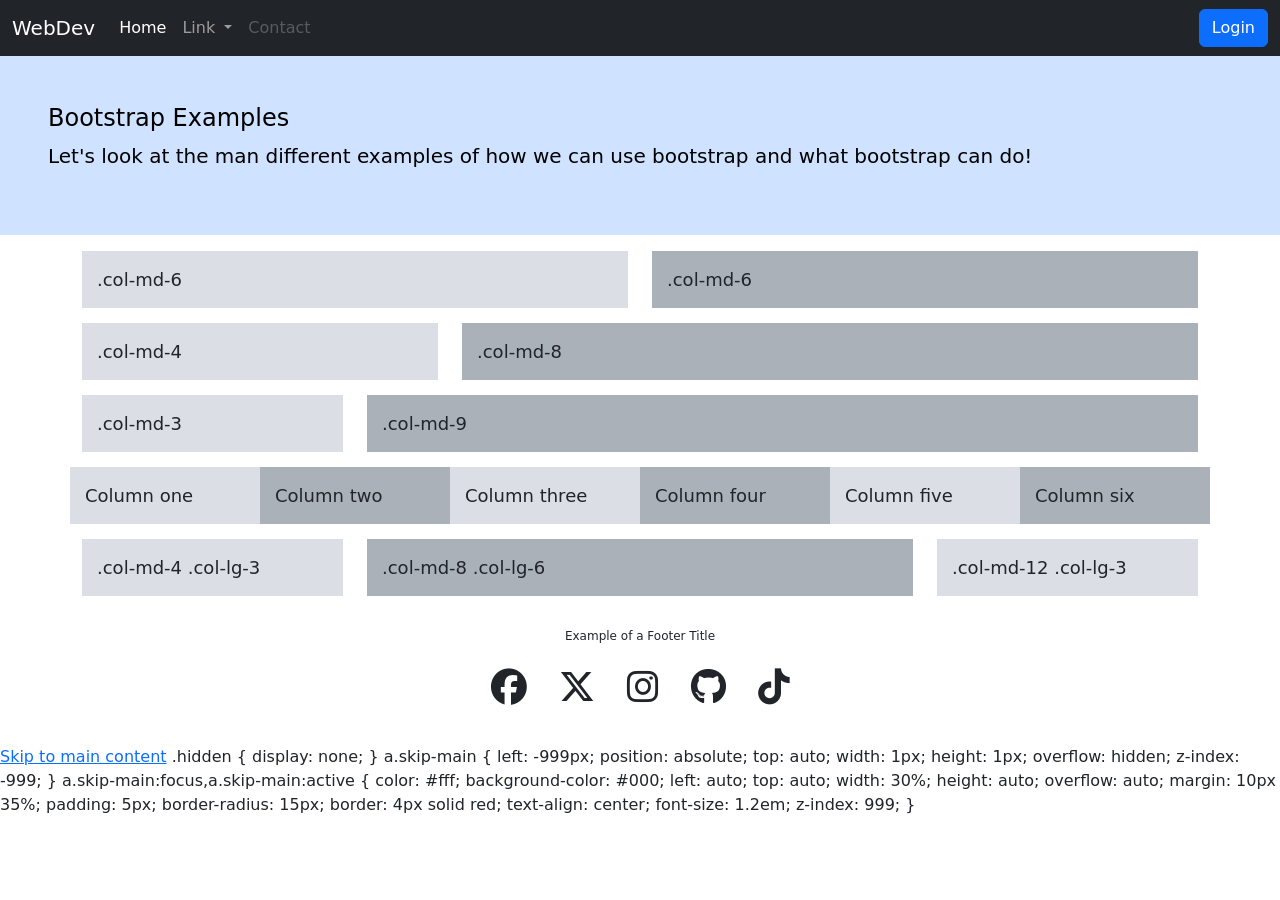
==== Version 5/user49/index.html @ 15d5b8d0 "Update index.html" ====
<!DOCTYPE html>
<html lang="en">
<!--Version 5.0
    Name:
    Date Completed:
-->

<head>
    <title>Bootstrap Examples</title>

    <!-- Homepage meta data -->
    <meta charset="utf-8">
    <meta http-equiv="X-UA-Compatible" content="IE=edge">
    <meta name="viewport" content="width=device-width, initial-scale=1, shrink-to-fit=no">
    <meta name="description" content="SHS WebDev Version 5.0 - Index Bootstrap Examples">

    <!-- CSS -->
    <!-- Bootstrap -->
    <link rel="stylesheet" href="https://cdnjs.cloudflare.com/ajax/libs/bootstrap/5.3.2/css/bootstrap.css">
    <!-- Font Awesome -->
    <link rel="stylesheet" href="https://cdnjs.cloudflare.com/ajax/libs/font-awesome/6.5.1/css/all.min.css">
    <!-- Animate -->
    <link rel="stylesheet" href="https://cdnjs.cloudflare.com/ajax/libs/animate.css/4.1.1/animate.min.css">
    <!-- Custom -->
    <link rel="stylesheet" href="CSS/style.css">

    <!-- JavaScript -->
    <!-- These are needed to get the responsive menu to work -->
    <script src="https://cdnjs.cloudflare.com/ajax/libs/jquery/3.7.1/jquery.min.js"></script>
    <script src="https://cdnjs.cloudflare.com/ajax/libs/popper.js/2.11.8/umd/popper.min.js"></script>
    <script src="https://cdnjs.cloudflare.com/ajax/libs/bootstrap/5.3.2/js/bootstrap.bundle.min.js"></script>

    <!-- Custom styles for this template -->
    <style type="text/css">
        footer {
            font-size: 12px;
            text-align: center;
        }
        
        .demo-content {
            padding: 15px;
            font-size: 18px;
            background: #dbdfe5;
            margin-bottom: 15px;
        }
        
        .demo-content.bg-alt {
            background: #abb1b8;
        }
    </style>

    <body>
        <!---------------------------------- Begin the nav-bar ----------------------------------->
        <nav class="navbar navbar-expand-md navbar-dark bg-dark">
            <div class="container-fluid">
                <a href="http://shakonet.isd720.com" class="navbar-brand">WebDev</a>
                <button class="navbar-toggler" type="button" data-bs-toggle="collapse" data-bs-target="#collapsibleNavbar">
                    <span class="navbar-toggler-icon"></span>
                </button>

                <div class="collapse navbar-collapse" id="collapsibleNavbar">
                    <ul class="navbar-nav me-auto">
                        <!--↓↓↓↓↓↓↓↓↓↓↓↓↓↓↓↓↓↓↓↓↓↓ Edit These Items in your NavBar ↓↓↓↓↓↓↓↓↓↓↓↓↓↓↓-->
                        <li class="nav-item">
                            <a href="#" class="nav-link active">Home</a>
                        </li>
                        <li class="nav-item dropdown">
                            <a class="nav-link dropdown-toggle" href="#" role="button" data-bs-toggle="dropdown" aria-expanded="false">
                              Link
                            </a>
                            <ul class="dropdown-menu">
                                <li><a class="dropdown-item" href="#">Action</a></li>
                                <li><a class="dropdown-item" href="#">Another action</a></li>
                                <li>
                                    <hr class="dropdown-divider">
                                </li>
                                <li><a class="dropdown-item" href="#">Something else here</a></li>
                            </ul>
                        </li>
                        <li class="nav-item">
                            <a href="mailto:sample@gmail.com?Subject=Hello" class="nav-link disabled" tabindex="-1">Contact</a>
                        </li>
                        <!--↑↑↑↑↑↑↑↑↑↑↑↑↑↑↑↑↑↑↑↑↑↑↑ Edit These Items in your NavBar ↑↑↑↑↑↑↑↑↑↑↑↑↑↑-->
                    </ul>
                    <form class="d-flex">
                        <button class="btn btn-primary" type="button">Login</button>
                    </form>
                </div>
            </div>
        </nav>
        <!---------------------------------- End the nav-bar ------------------------------------->
        <!---------Jumbotron---------------------------------------------->
        <header class="p-5 bg-primary-subtle text-black" name="Jumbotron">
            <h4> Bootstrap Examples</h4>
            <p class="lead"> Let's look at the man different examples of how we can use bootstrap and what bootstrap can do!
            </p>
        </header>

        <main>
            <!---------Three Column Layouts------------------------------------>
            <div class="container mt-3">
                <!--Row with two equal columns-->
                <div class="row">
                    <div class="col-md-6">
                        <div class="demo-content">.col-md-6</div>
                    </div>
                    <div class="col-md-6">
                        <div class="demo-content bg-alt">.col-md-6</div>
                    </div>
                </div>
                <!--Row with two columns divided in 1:2 ratio-->
                <div class="row">
                    <div class="col-md-4">
                        <div class="demo-content">.col-md-4</div>
                    </div>
                    <div class="col-md-8">
                        <div class="demo-content bg-alt">.col-md-8</div>
                    </div>
                </div>
                <!--Row with two columns divided in 1:3 ratio-->
                <div class="row">
                    <div class="col-md-3">
                        <div class="demo-content">.col-md-3</div>
                    </div>
                    <div class="col-md-9">
                        <div class="demo-content bg-alt">.col-md-9</div>
                    </div>
                </div>

                <!---------Auto Layout Columns--------->
                <div class="row">
                    <div class="col demo-content">Column one</div>
                    <div class="col demo-content bg-alt">Column two</div>
                    <div class="col demo-content">Column three</div>
                    <div class="col demo-content bg-alt">Column four</div>
                    <div class="col demo-content">Column five</div>
                    <div class="col demo-content bg-alt">Column six</div>
                </div>

                <!---------Flexible Layouts--------->
                <div class="row">
                    <div class="col-md-4 col-lg-3">
                        <div class="demo-content">.col-md-4 .col-lg-3</div>
                    </div>
                    <div class="col-md-8 col-lg-6">
                        <div class="demo-content bg-alt">.col-md-8 .col-lg-6</div>
                    </div>
                    <div class="col-md-12 col-lg-3">
                        <div class="demo-content">.col-md-12 .col-lg-3</div>
                    </div>
                </div>
            </div>

            <!---------Table-Striped------------------------------------------->
            <div class="container mt-3" name="table-striped">
            </div>

            <!---------List-Group---------------------------------------------->
            <div class="container mt-3" name="list-group">
            </div>

            <!---------Form Button--------------------------------------------->
            <div class="container mt-3 vstack" name="form-button">
            </div>
        </main>

        <!---------------------------------- Begin the footer ------------------------------------->
        <footer>
            <span class="title">Example of a Footer Title</span>
            <div class="container py-4" id="footerTable">
                <ul class="list-unstyled d-flex justify-content-center">
                    <li class="mx-3">
                        <i class="fa-brands fa-facebook fa-3x" aria-hidden="true"></i>
                    </li>
                    <li class="mx-3">
                        <i class="fa-brands fa-x-twitter fa-3x" aria-hidden="true"></i>
                    </li>
                    <li class="mx-3">
                        <i class="fa-brands fa-instagram fa-3x" aria-hidden="true"></i>
                    </li>
                    <li class="mx-3">
                        <i class="fa-brands fa-github fa-3x" aria-hidden="true"></i>
                    </li>
                    <li class="mx-3">
                        <i class="fa-brands fa-tiktok fa-3x" aria-hidden="true"></i>
                    </li>
                </ul>
            </div>
        </footer>
        <!---------------------------------- End the footer --------------------------------------->
       <a class="skip-main" tabindex="0" href="#main">Skip to main content</a> 
        .hidden {
    display: none;
}

a.skip-main {
    left: -999px;
    position: absolute;
    top: auto;
    width: 1px;
    height: 1px;
    overflow: hidden;
    z-index: -999;
}

a.skip-main:focus,a.skip-main:active {
    color: #fff;
    background-color: #000;
    left: auto;
    top: auto;
    width: 30%;
    height: auto;
    overflow: auto;
    margin: 10px 35%;
    padding: 5px;
    border-radius: 15px;
    border: 4px solid red;
    text-align: center;
    font-size: 1.2em;
    z-index: 999;
}
    </body>

</html>
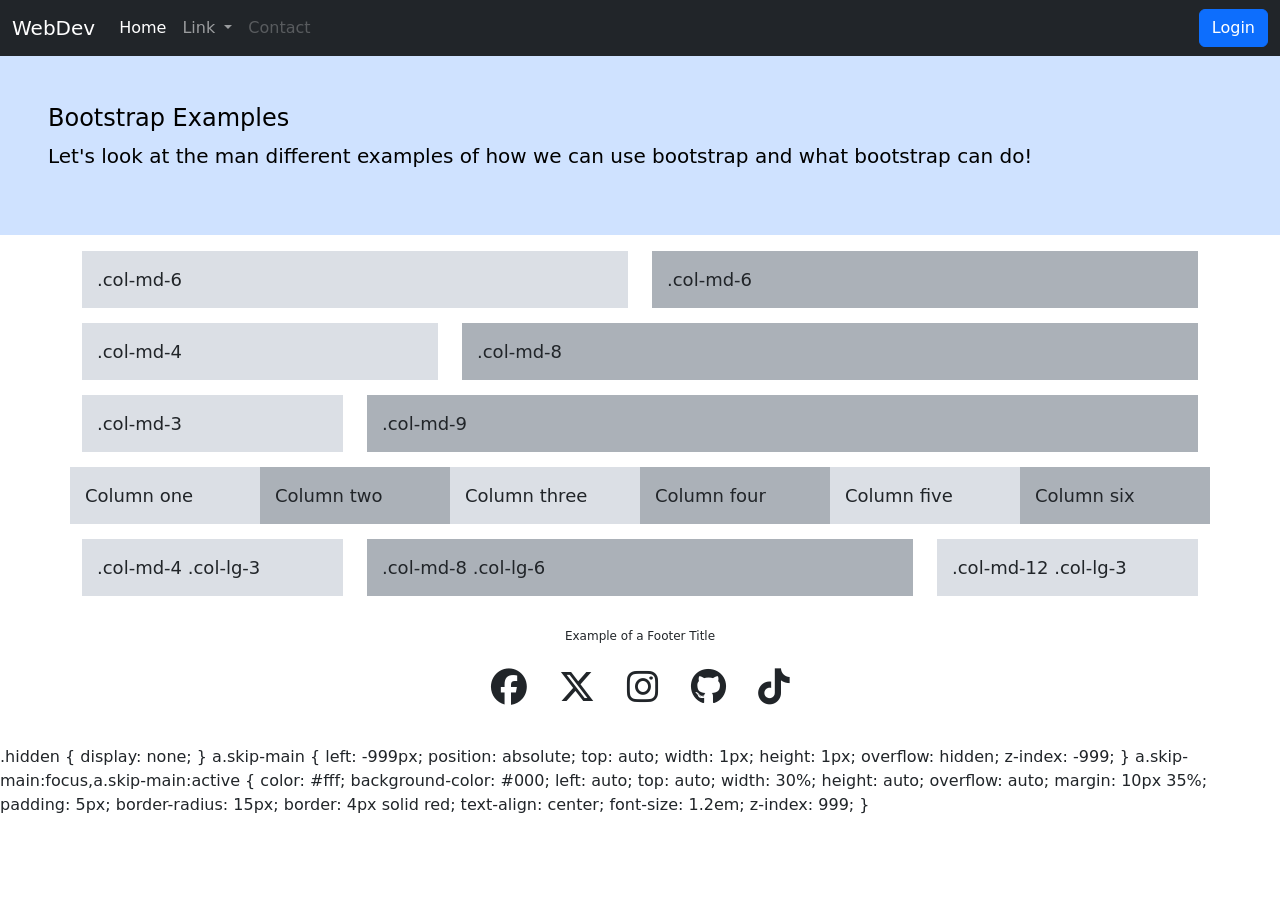
==== commit ed68be54: "Making it Pretty I changed the colors of the form and added my lists and images." ====
--- a/Version 5/user49/index.html
+++ b/Version 5/user49/index.html
@@ -32,6 +32,36 @@
 
     <!-- Custom styles for this template -->
     <style type="text/css">
+        .hidden {
+    display: none;
+}
+
+a.skip-main {
+    left: -999px;
+    position: absolute;
+    top: auto;
+    width: 1px;
+    height: 1px;
+    overflow: hidden;
+    z-index: -999;
+}
+
+a.skip-main:focus,a.skip-main:active {
+    color: #fff;
+    background-color: #000;
+    left: auto;
+    top: auto;
+    width: 30%;
+    height: auto;
+    overflow: auto;
+    margin: 10px 35%;
+    padding: 5px;
+    border-radius: 15px;
+    border: 4px solid red;
+    text-align: center;
+    font-size: 1.2em;
+    z-index: 999;
+}
         footer {
             font-size: 12px;
             text-align: center;
@@ -50,6 +80,7 @@
     </style>
 
     <body>
+        <a class="skip-main" tabindex="0" href="#main">Skip to main content</a> 
         <!---------------------------------- Begin the nav-bar ----------------------------------->
         <nav class="navbar navbar-expand-md navbar-dark bg-dark">
             <div class="container-fluid">
@@ -89,6 +120,7 @@
             </div>
         </nav>
         <!---------------------------------- End the nav-bar ------------------------------------->
+        <div id="main" class="hidden" tabindex="-1"></div>
         <!---------Jumbotron---------------------------------------------->
         <header class="p-5 bg-primary-subtle text-black" name="Jumbotron">
             <h4> Bootstrap Examples</h4>
@@ -188,7 +220,6 @@
             </div>
         </footer>
         <!---------------------------------- End the footer --------------------------------------->
-       <a class="skip-main" tabindex="0" href="#main">Skip to main content</a> 
         .hidden {
     display: none;
 }
